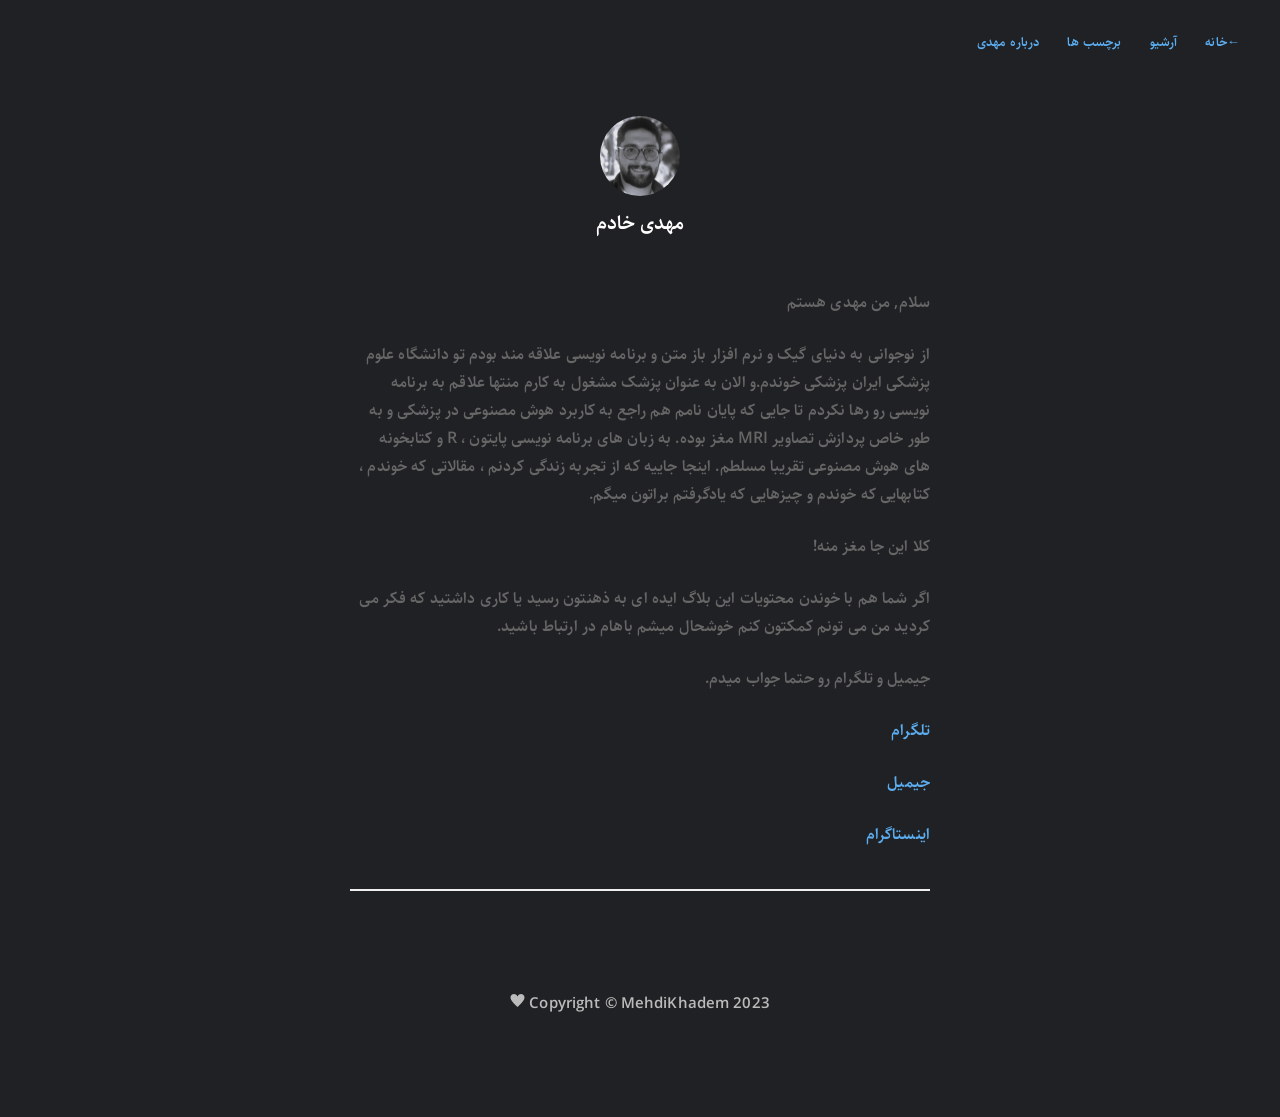
==== about/index.html @ e07bc9e6 "init commit" ====
<!DOCTYPE html>
<html lang="fa-us">
  <head>
    <title>About | مهدی خادم</title>

    <meta charset="utf-8">
<meta http-equiv="X-UA-Compatible" content="IE=edge,chrome=1">    
<meta name="viewport" content="width=device-width,minimum-scale=1">
<meta name="description" content="">
<meta name="generator" content="Hugo 0.120.4">


  <META NAME="ROBOTS" CONTENT="NOINDEX, NOFOLLOW">


<link rel="stylesheet" href="/css/style.css">



<link rel="shortcut icon" href="/images/favicon1.ico" type="image/x-icon" />






  
    <link href="/about/index.xml" rel="alternate" type="application/rss+xml" title="مهدی خادم" />
    <link href="/about/index.xml" rel="feed" type="application/rss+xml" title="مهدی خادم" />
  



  </head>

  <body>
    <nav class="navigation">
	
		<a href="/"> <span class="arrow">←</span>خانه</a>
	
	<a href="/posts">آرشیو</a>
	<a href="/tags">برچسب ها</a>
	<a href="/about">درباره مهدی</a>

	

	
</nav>


    <main class="main">
      
<header class="profile">
    
        <img class="avatar" alt="avatar" src="/images/me1.png" />
    

    <h1>مهدی خادم</h1>
    
    
</header>

<section id="section">
    <p>سلام, من مهدی هستم</p>
<p>از نوجوانی به دنیای گیک و نرم افزار باز متن و برنامه نویسی علاقه مند بودم تو دانشگاه علوم پزشکی ایران پزشکی خوندم.و الان به عنوان پزشک مشغول به کارم منتها علاقم به برنامه نویسی رو رها نکردم تا جایی که پایان نامم هم راجع به کاربرد هوش مصنوعی در پزشکی و به طور خاص پردازش تصاویر MRI مغز بوده.
به زبان های برنامه نویسی پایتون ، R و کتابخونه های هوش مصنوعی تقریبا مسلطم.
اینجا جاییه که از تجربه زندگی کردنم ،  مقالاتی که خوندم ، کتابهایی که خوندم و چیزهایی که یادگرفتم براتون میگم.</p>
<p>کلا این جا مغز منه!</p>
<p>اگر شما هم با خوندن محتویات این بلاگ ایده ای به ذهنتون رسید یا کاری داشتید که فکر می کردید من می تونم کمکتون کنم خوشحال میشم باهام در ارتباط باشید.</p>
<p>جیمیل و تلگرام رو حتما جواب میدم.</p>
<p><a href="https://t.me/MehD9797" title="تلگرام"  target="_blank" rel="noopener">تلگرام</a></p>
<p><a href="mailto:smmehdikhadem@gmail.com" title="جیمیل" >جیمیل</a></p>
<p><a href="https://instagram.com/mehdkhadem" title="اینستاگرام"  target="_blank" rel="noopener">اینستاگرام</a></p>
<hr>


    
</section>



    </main>
    
    <footer id="footer">
    

    <div class="copyright">
    
        Copyright © MehdiKhadem
       2023 
       <span class="split">
        <svg fill="#bbbbbb" width="15" height="15" version="1.1" id="heart-15" xmlns="http://www.w3.org/2000/svg" width="15px" height="15px" viewBox="0 0 15 15">
  <path d="M13.91,6.75c-1.17,2.25-4.3,5.31-6.07,6.94c-0.1903,0.1718-0.4797,0.1718-0.67,0C5.39,12.06,2.26,9,1.09,6.75&#xA;&#x9;C-1.48,1.8,5-1.5,7.5,3.45C10-1.5,16.48,1.8,13.91,6.75z"/>
</svg>
       </span>
       
    
    </div>

    
</footer>



  </body>
</html>
---- css/style.css ----
html[theme='dark-mode'] {
  filter: invert(1) hue-rotate(180deg);
}
@font-face {
  font-family: Sahel;
  font-style: normal;
  font-weight: normal;
  src: url("../fonts/sahel/Sahel.eot");
  src: url("../fonts/sahel/Sahel.eot?#iefix") format("embedded-opentype"),
    /* IE6-8 */ url("../fonts/sahel/Sahel.woff2") format("woff2"),
    /* FF39+,Chrome36+, Opera24+*/ url("../fonts/sahel/Sahel.woff")
      format("woff"),
    /* FF3.6+, IE9, Chrome6+, Saf5.1+*/ url("../fonts/sahel/Sahel.ttf")
      format("truetype");
}
@font-face {
  font-family: Sahel;
  font-style: normal;
  font-weight: 400;
  src: url("../fonts/sahel/Sahel-SemiBold.eot");
  src: url("../fonts/sahel/Sahel-SemiBold.eot?#iefix")
      format("embedded-opentype"),
    /* IE6-8 */ url("../fonts/sahel/Sahel-SemiBold.woff2") format("woff2"),
    /* FF39+,Chrome36+, Opera24+*/ url("../fonts/sahel/Sahel-SemiBold.woff")
      format("woff"),
    /* FF3.6+, IE9, Chrome6+, Saf5.1+*/ url("../fonts/sahel/Sahel-SemiBold.ttf")
      format("truetype");
}
@font-face {
  font-family: Sahel;
  font-style: normal;
  font-weight: bold;
  src: url("../fonts/sahel/Sahel-Bold.eot");
  src: url("../fonts/sahel/Sahel-Bold.eot?#iefix") format("embedded-opentype"),
    /* IE6-8 */ url("../fonts/sahel/Sahel-Bold.woff2") format("woff2"),
    /* FF39+,Chrome36+, Opera24+*/ url("../fonts/sahel/Sahel-Bold.woff")
      format("woff"),
    /* FF3.6+, IE9, Chrome6+, Saf5.1+*/ url("../fonts/sahel/Sahel-Bold.ttf")
      format("truetype");
}

@font-face {
  font-family: Sahel;
  font-style: normal;
  font-weight: 900;
  src: url("../fonts/sahel/Sahel-Black.eot");
  src: url("../fonts/sahel/Sahel-Black.eot?#iefix") format("embedded-opentype"),
    /* IE6-8 */ url("../fonts/sahel/Sahel-Black.woff2") format("woff2"),
    /* FF39+,Chrome36+, Opera24+*/ url("../fonts/sahel/Sahel-Black.woff")
      format("woff"),
    /* FF3.6+, IE9, Chrome6+, Saf5.1+*/ url("../fonts/sahel/Sahel-Black.ttf")
      format("truetype");
}
body {
  background-color: #202124 !important;;
  direction: rtl;
  line-height: 1;
  font-family: Sahel, sans-serif;
  color: #666;
  line-height: 1.75;
  letter-spacing: 0.008em;
}

a {
  text-decoration: none;
  color: #5badf0;
}

a:hover {
  color: #0366d6;
}

/* markdown content styles */
blockquote {
  margin-top: 5px;
  margin-bottom: 5px;
  padding-left: 1em;
  margin-left: 0px;
  border-left: 3px solid #eee;
  color: #757575;
}

hr {
  display: block;
  border: none;
  height: 2px;
  margin: 40px auto;
  background: #eee;
}

table {
  width: 100%;
  margin: 40px 0;
  border-collapse: collapse;
  line-height: 1.5em;
}

th, td {
  text-align: left;
  padding-right: 20px;
  vertical-align: top;
}

table td, td {
  border-spacing: none;
  border-style: solid;
  padding: 10px 15px;
  border-width: 1px 0 0 0;
}
thead th, th {
  text-align: left;
  padding: 10px 15px;
  height: 20px;
  font-size: 13px;
  font-weight: bold;
  color: #444;
  cursor: default;
  white-space: nowrap;
  border: 1px solid #dadadc;
}

tr>td {
  border: 1px solid #dadadc;
}

tr:nth-child(odd)>td {
  background: #fcfcfc;
}
h1 {
  font-size: 30px;
  letter-spacing: -1px;
  color: #222;
  font-weight: bold;
}

h2 {
  font: italic 19px/1.3em Sahel;
  color: #bbb;
}
/* h1,
h2,
h3 {
  color: #222;
  font-weight: 400;
} */
p {
  margin-block-start: 1.5em;
  margin-block-end: 1.5em;
}
p,
pre {
  word-break: normal;
  overflow-wrap: anywhere;
}
.markdown-image img {
  max-width: 100%;
}
.anchor { 
  font-size: 100%; 
  visibility: hidden; 
  color:silver;
}
h1:hover a,
h2:hover a,
h3:hover a,
h4:hover a { 
  visibility: visible
}
.highlight pre {
  padding: 7px;
  overflow-x: auto;
}

.highlight {
  max-width: 100%;
  overflow-x: auto;
}
p code {
  font-family: SFMono-Regular, Consolas, Liberation Mono, Menlo, Courier, monospace;
  font-size: inherit;
  background-color: rgba(0, 0, 0, 0.06);
  padding: 0 2px;
  border: 1px solid rgba(0, 0, 0, 0.08);
  border-radius: 2px 2px;
  line-height: inherit;
  word-wrap: break-word;
  text-indent: 0;
}
pre code {
  font-family: SFMono-Regular, Consolas, Liberation Mono, Menlo, Courier, monospace;
}


/* navigation */

nav.navigation {
  padding: 20px 20px 0;
  background: #202124 !important;
  background: rgba(255, 255, 255, 0.9);
  margin: 0 auto;
  text-align: right;
  z-index: 100;
}

nav.navigation a {
  top: 8px;
  right: 6px;
  padding: 8px 12px;
  color: #5badf0;
  font-size: 13px;
  line-height: 1.35;
  border-radius: 3px;
}
nav.navigation a:hover {
  color: #0366d6;
}

nav.navigation a.button {
  background: #5badf0;
  color: #fff;
  margin-left: 12px;
}
@media (max-width: 700px) {
  nav.navigation {
    padding: 20px 10px 0 0;
    background: #fff;
    background: rgba(255, 255, 255, 0.9);
    margin: 0 auto;
    text-align: right;
    z-index: 100;
  }
  nav.navigation a {
    top: 8px;
    right: 6px;
    padding: 8px 8px;
    color: #5badf0;
    font-size: 13px;
    line-height: 1.35;
    border-radius: 3px;
  }
}

@media (max-width: 324px) {
  nav.navigation a.button {
    display: none;
  }
}

/* toc */
.toc {
  margin: auto;
  background: #f8f8f8;
  border-radius: 0;
  padding: 10px 7px;
  margin-top: 36px;
}
.toc details summary {
  cursor: zoom-in;
  margin-inline-start: 14px;
  font-weight: 500;
}
.toc details[open] summary {
  cursor: zoom-out;
}
.toc #TableOfContents {
  line-height: 1em;
  font-size: 0.7em;
  word-wrap: break-word;
  padding: 8px;
  padding-left: 16px;
  padding-bottom: 14px;
  margin: 0 0 25px 0;
  display: block;
  color: #808080;
  background: #fff;
  border: none;
  box-shadow: inset 0 0 0 1px #e4ebf2;
  border-radius: 4px;
  overflow: hidden;
  font-family: Sahel, "Menlo", "Monaco", Courier, monospace;
}
.toc ul {
  padding-inline-start: 24px;
}

/* comment */
#comment {
  margin-top: 64px;
}

/* footer */
#footer {
  margin-top: 100px;
  margin-bottom: 100px;
  text-align: center;
  color: #bbbbbb;
  font-size: 14px;
}
#footer .copyright {
  margin: 20px auto;
  font-size: 15px;
}
.powerby {
  margin: 20px auto;
  font-size: 13px;
}
#footer .split {
  cursor: pointer;
}
#footer .split:hover path {
  fill: #ff3356;
  transition: 0.7s ease-out;
  cursor: pointer;;
}

#social a {
  margin: 0 4px;
}

/* main content */
.main {
  width: 100%;
  margin: 0 auto;
}

/* profile  */

.profile {
  margin: 60px auto 0 auto;
  text-align: center;
}

.profile .avatar {
  display: inline-block;
  width: 80px;
  height: 80px;
  border-radius: 50%;
}

.profile h1 {
  font-weight: 400;
  letter-spacing: 0px;
  font-size: 20px;
  color: #FFF;
  margin-bottom: 0;
  margin-top: 0;
}

.profile h2 {
  font-size: 20px;
  font-weight: 300;
  color: #757575;
  margin-top: 0;
}

/* index post list */
#list-page {
  max-width: 580px;
  margin: 0 auto;
  padding: 0 24px;
}

#list-page .item {
  margin: 12px 0;
}

#list-page .title {
  display: inline-block;
  color: #404040;
  font-size: 20px;
  font-weight: 400;
  margin: 0;
  width: 80%;
}

#list-page .title a {
  color: #404040;
  display: block;
}

#list-page .title a:hover {
  color: #0366d6;
}

#list-page .date {
  width: 20%;
  float: right;
  text-align: right;
  position: relative;
  top: 1px;
  color: #bbb;
}

#list-page .summary {
  color: #757575;
  margin-top: 12px;
  word-break: normal;
  overflow-wrap: anywhere;
  margin-bottom: 36px;
}

#list-page .cover {
  width: 100px;
  height: 100px;
  background: #fff;
}

#list-page .cover img {
  width: 100%;
  text-align: center;
}

#list-page .pagination {
  margin: 48px 0;
  width: 100%;
  height: 32px;
  margin-top: 48px;
}

#list-page .pagination .pre {
  float: left;
}
#list-page .pagination .next {
  float: right;
}

/* single page */
#single {
  max-width: 680px;
  margin: 60px auto 0 auto;
  padding: 0 64px;
}

#single .title {
  text-align: center;
  font-size: 32px;
  font-weight: 400;
  line-height: 48px;
}

@media (max-width: 700px) {
  #single {
    padding: 0 18px;
    margin: 20px auto 0 auto;
  }
  #single .title {
    font-size: 24px;
    line-height: 32px;
  }
}

#single .tip {
  text-align: center;
  color: #8c8c8c;
  margin-top: 18px;
  font-size: 14px;
}
#single .tip .split {
  margin: 0 4px;
}

#single .content {
  margin-top: 36px;
}

#single .tags {
  margin-top: 24px;
}
#single .tags a {
  background: #f2f2f2;
  padding: 4px 7px;
  color: #757575;
  font-size: 14px;
  margin-right: 3px;
}
#single .tags a:hover {
  color: #0366d6;
}


#archive {
  max-width: 580px;
  margin: 0 auto;
  padding: 0 24px;
}

#archive .total {
  font-size: 15px;
}

#archive .group {
  margin: 24px auto; 
}
#archive .group .key {
  font-size: 20px;
  margin-bottom: 12px;
}
#archive .group .value {
  display: block;
  font-size: 16px;
  margin-bottom: 12px;
}
#archive .group .value .date {
  display: inline-block;
  color: #999;
  min-width: 60px;
}
#archive .group .value .title {
  display: inline;
}
#archive .group .value .title a {
  color:#404040;
}
#archive .group .value .title a:hover {
  color: #0366d6;
}
#archive .group .value .tags {
  display: inline;
  margin-left: 7px;
}
#archive .group .value .tags a {
  background: #f2f2f2;
  padding: 4px 7px;
  color: #999;
  font-size: 14px;
  margin-right: 3px;
}
#archive .group .value .tags a:hover {
  color: #0366d6;
}

/* taxonomy */
#tags {
  max-width: 700px;
  margin: 48px auto 0 auto;
  padding: 0 12px;
  text-align: center;
}
#tags .tag {
  display: inline-block;
  margin: 7px 7px;
}
@media (max-width: 700px) {
  #tags {
    margin: 0 auto 0 auto;
  }
  #tags .tag {
    display: inline-block;
    margin: 4px 5px;
  }
}

#tags .tag a {
  background: #f2f2f2;
  padding: 4px 7px;
  color: #757575;
  color: #404040;
  font-size: 14px;
  margin-right: 3px;
}
#tags .tag a:hover {
  color: #0366d6;
}

/* section page */
#section {
  max-width: 580px;
  margin: 48px auto 0 auto;
  padding: 0 12px;
}

/* 404 page */
#page-404 {
  max-width: 580px;
  margin: 0 auto;
  padding: 0 24px;
}
#page-404 .item {
  margin: 12px 0 0 0;
}

#page-404 .title {
  display: inline-block;
  color: #404040;
  font-size: 15px;
  font-weight: 400;
  margin: 0;
  width: 80%;
}

#page-404 .text {
  text-align: center;
  margin-top: 60px;
}

#page-404 .read-more {
  font-weight: 300;
  font-size: 20px;
  margin-top: 48px;
  margin-bottom: 12px;
}

#page-404 .date {
  width: 20%;
  float: right;
  text-align: right;
  position: relative;
  top: 1px;
  color: #bbb;
}
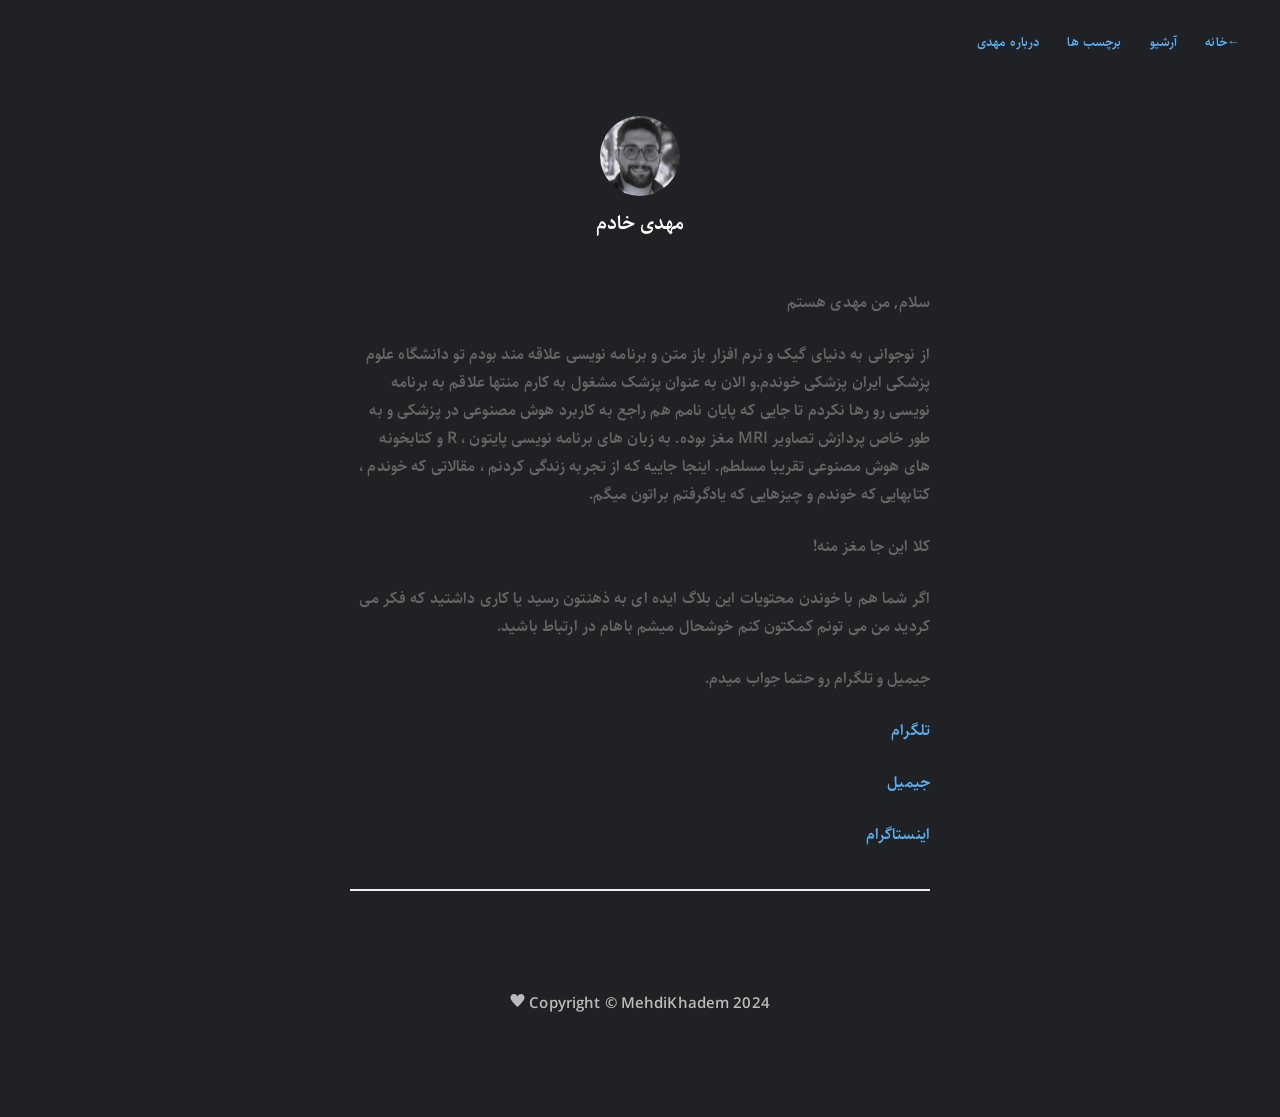
==== commit d7840fa5: "docs copy" ====
--- a/about/index.html
+++ b/about/index.html
@@ -1,5 +1,5 @@
 <!DOCTYPE html>
-<html lang="fa-us">
+<html lang="en-us">
   <head>
     <title>About | مهدی خادم</title>
 
@@ -13,11 +13,11 @@
   <META NAME="ROBOTS" CONTENT="NOINDEX, NOFOLLOW">
 
 
-<link rel="stylesheet" href="/css/style.css">
+<link rel="stylesheet" href="../css/style.css">
 
 
 
-<link rel="shortcut icon" href="/images/favicon1.ico" type="image/x-icon" />
+<link rel="shortcut icon" href="../images/favicon1.ico" type="image/x-icon" />
 
 
 
@@ -25,8 +25,8 @@
 
 
   
-    <link href="/about/index.xml" rel="alternate" type="application/rss+xml" title="مهدی خادم" />
-    <link href="/about/index.xml" rel="feed" type="application/rss+xml" title="مهدی خادم" />
+    <link href="../about/index.xml" rel="alternate" type="application/rss+xml" title="مهدی خادم" />
+    <link href="../about/index.xml" rel="feed" type="application/rss+xml" title="مهدی خادم" />
   
 
 
@@ -36,11 +36,11 @@
   <body>
     <nav class="navigation">
 	
-		<a href="/"> <span class="arrow">←</span>خانه</a>
+		<a href="../"> <span class="arrow">←</span>خانه</a>
 	
-	<a href="/posts">آرشیو</a>
-	<a href="/tags">برچسب ها</a>
-	<a href="/about">درباره مهدی</a>
+	<a href="../posts">آرشیو</a>
+	<a href="../tags">برچسب ها</a>
+	<a href="../about">درباره مهدی</a>
 
 	
 
@@ -52,7 +52,7 @@
       
 <header class="profile">
     
-        <img class="avatar" alt="avatar" src="/images/me1.png" />
+        <img class="avatar" alt="avatar" src="../images/me1.png" />
     
 
     <h1>مهدی خادم</h1>
@@ -87,7 +87,7 @@
     <div class="copyright">
     
         Copyright © MehdiKhadem
-       2023 
+       2024 
        <span class="split">
         <svg fill="#bbbbbb" width="15" height="15" version="1.1" id="heart-15" xmlns="http://www.w3.org/2000/svg" width="15px" height="15px" viewBox="0 0 15 15">
   <path d="M13.91,6.75c-1.17,2.25-4.3,5.31-6.07,6.94c-0.1903,0.1718-0.4797,0.1718-0.67,0C5.39,12.06,2.26,9,1.09,6.75&#xA;&#x9;C-1.48,1.8,5-1.5,7.5,3.45C10-1.5,16.48,1.8,13.91,6.75z"/>
